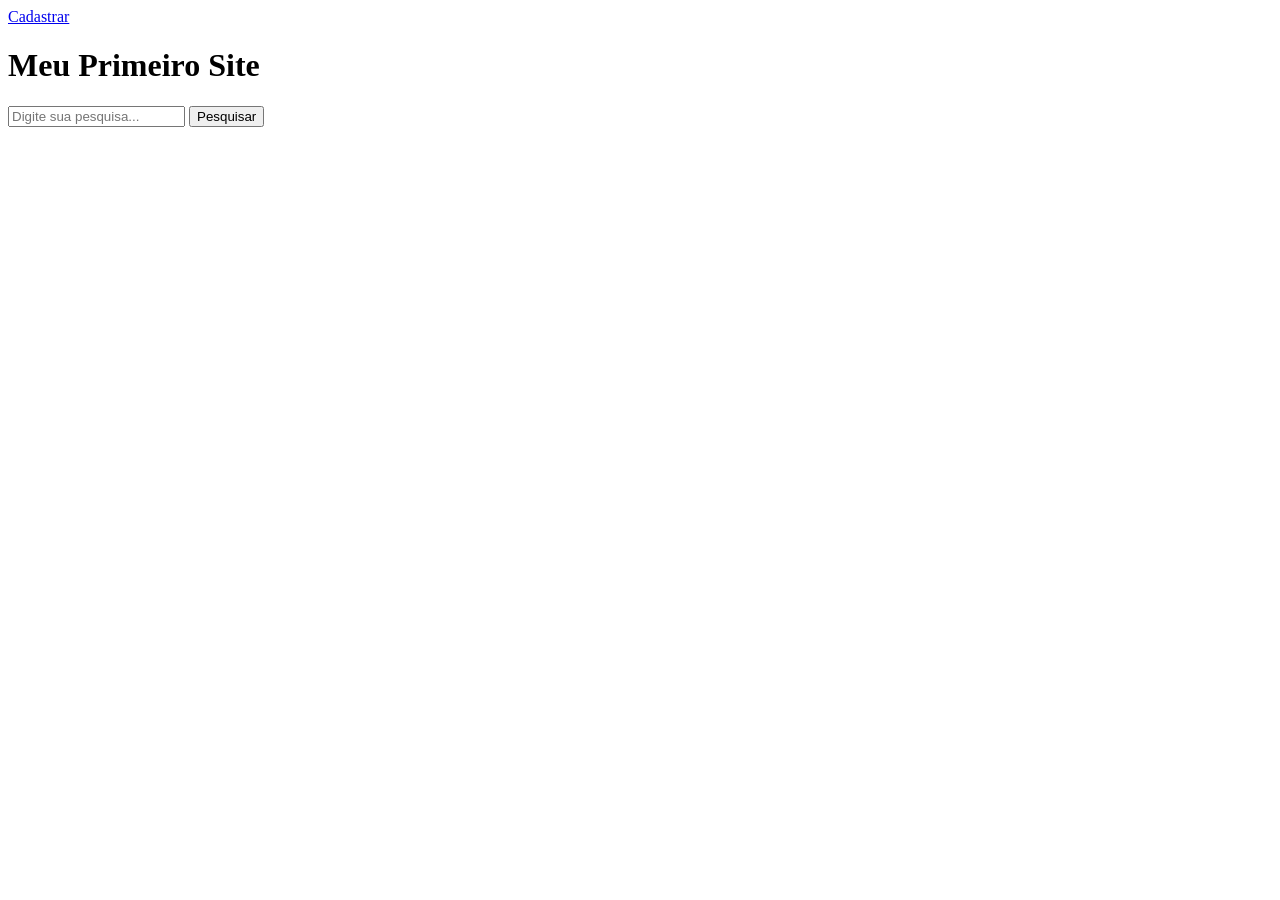
==== css/index.html @ 217d1b50 "ss" ====
<!DOCTYPE html>
  <html lang="pt-br">
    <head>
        <meta charset="UTF-8">
        <meta name="viewport" content="width=device-width, initial-scale=1.0">
        <title>Cadastro e Pesquisa</title>
        <link rel="stylesheet" href="style.css">
    </head>
    <body>
        <div class="header">
            <a href="#" class="cadastro">Cadastrar</a>
        </div>
        
        <div class="container">
            <div class="title">
                <h1>Meu Primeiro Site</h1>
            </div>
            <div class="search-container">
                <input type="text" class="search-bar" placeholder="Digite sua pesquisa...">
                <button class="search-button">Pesquisar</button>
            </div>
        </div>
    </body>
  </html>
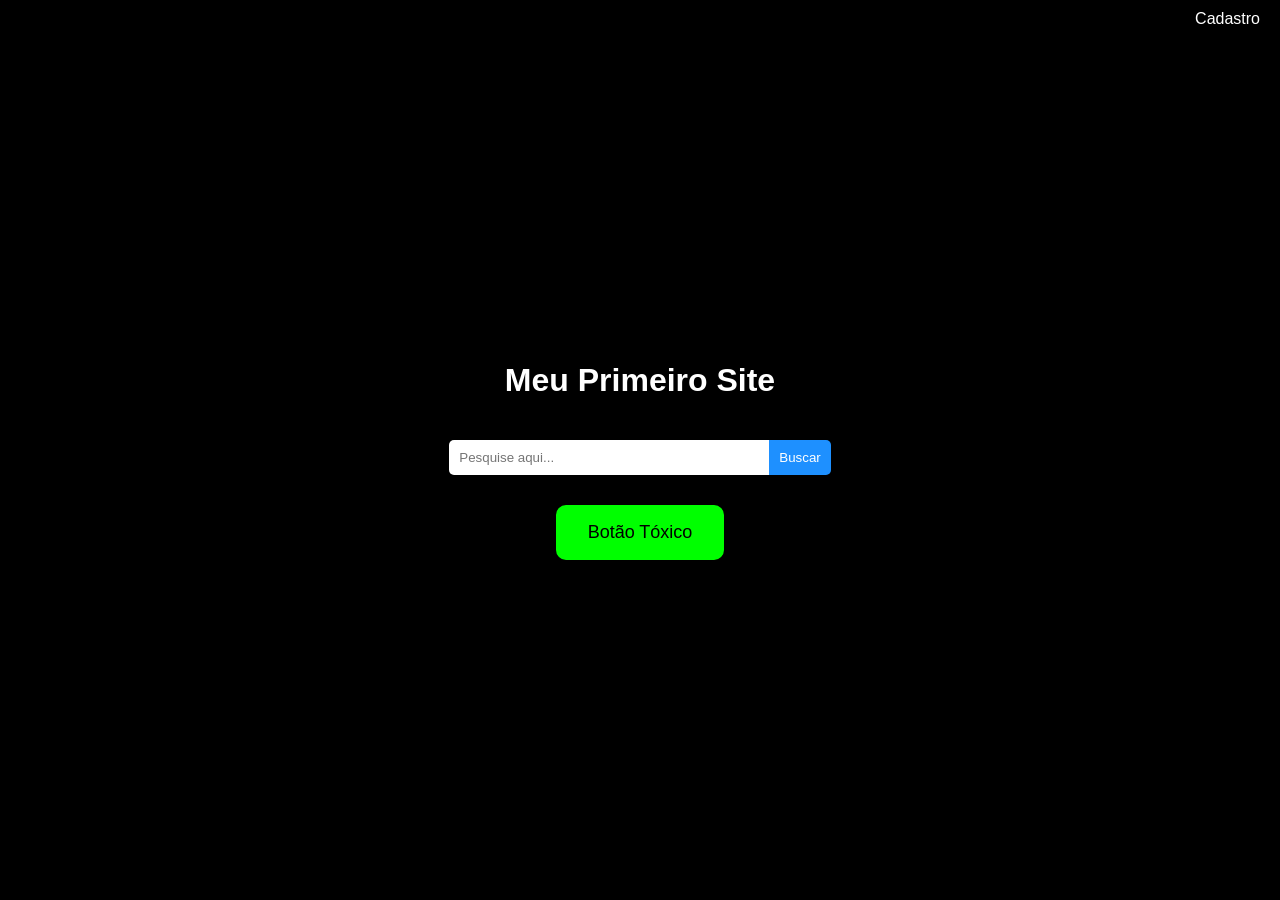
==== commit ef895cb8: "botao toxico" ====
--- a/css/index.html
+++ b/css/index.html
@@ -1,24 +1,95 @@
 <!DOCTYPE html>
-  <html lang="pt-br">
-    <head>
-        <meta charset="UTF-8">
-        <meta name="viewport" content="width=device-width, initial-scale=1.0">
-        <title>Cadastro e Pesquisa</title>
-        <link rel="stylesheet" href="style.css">
-    </head>
-    <body>
-        <div class="header">
-            <a href="#" class="cadastro">Cadastrar</a>
+<html>
+<head>
+    <meta charset="UTF-8">
+    <meta name="viewport" content="width=device-width, initial-scale=1.0">
+    <title>Barra de Pesquisa</title>
+    <style>
+        body {
+            background-color: black;
+            color: white;
+            margin: 0;
+            font-family: Arial, sans-serif;
+            height: 100vh;
+            display: flex;
+            justify-content: center;
+            align-items: center;
+            position: relative;
+        }
+        .search-container {
+            display: flex;
+            flex-direction: column;
+            align-items: center;
+        }
+        .search-bar-container {
+            display: flex;
+            align-items: center;
+            margin-top: 20px;
+        }
+        .search-bar {
+            padding: 10px;
+            width: 300px;
+            border-radius: 5px 0 0 5px;
+            border: none;
+            outline: none;
+        }
+        .search-button {
+            padding: 10px;
+            background-color: #1e90ff;
+            border: none;
+            border-radius: 0 5px 5px 0;
+            color: white;
+            cursor: pointer;
+        }
+        .search-button:hover {
+            background-color: #0073e6;
+        }
+        .signup {
+            position: absolute;
+            top: 10px;
+            right: 20px;
+            color: white;
+            text-decoration: none;
+        }
+        .signup:hover {
+            text-decoration: underline;
+        }
+        .toxic-button {
+            margin-top: 30px;
+            padding: 15px 30px;
+            background-color: #00FF00;
+            color: black;
+            border: 2px solid #00FF00;
+            border-radius: 10px;
+            font-size: 18px;
+            cursor: pointer;
+            text-shadow: 0 0 5px #00FF00, 0 0 10px #00FF00;
+            animation: flicker 1.5s infinite alternate;
+        }
+
+        .toxic-button:hover {
+            background-color: black;
+            color: #00FF00;
+        }
+
+        @keyframes flicker {
+            0% { opacity: 1; }
+            50% { opacity: 0.4; }
+            100% { opacity: 1; }
+        }
+    </style>
+</head>
+<body>
+    <a href="#" class="signup">Cadastro</a>
+    <div class="search-container">
+        <h1>Meu Primeiro Site</h1>
+        <div class="search-bar-container">
+            <input type="text" class="search-bar" placeholder="Pesquise aqui...">
+            <button class="search-button">Buscar</button>
         </div>
-        
-        <div class="container">
-            <div class="title">
-                <h1>Meu Primeiro Site</h1>
-            </div>
-            <div class="search-container">
-                <input type="text" class="search-bar" placeholder="Digite sua pesquisa...">
-                <button class="search-button">Pesquisar</button>
-            </div>
-        </div>
-    </body>
-  </html>+        <button class="toxic-button">Botão Tóxico</button>
+    </div>
+</body>
+</html>
+
+
